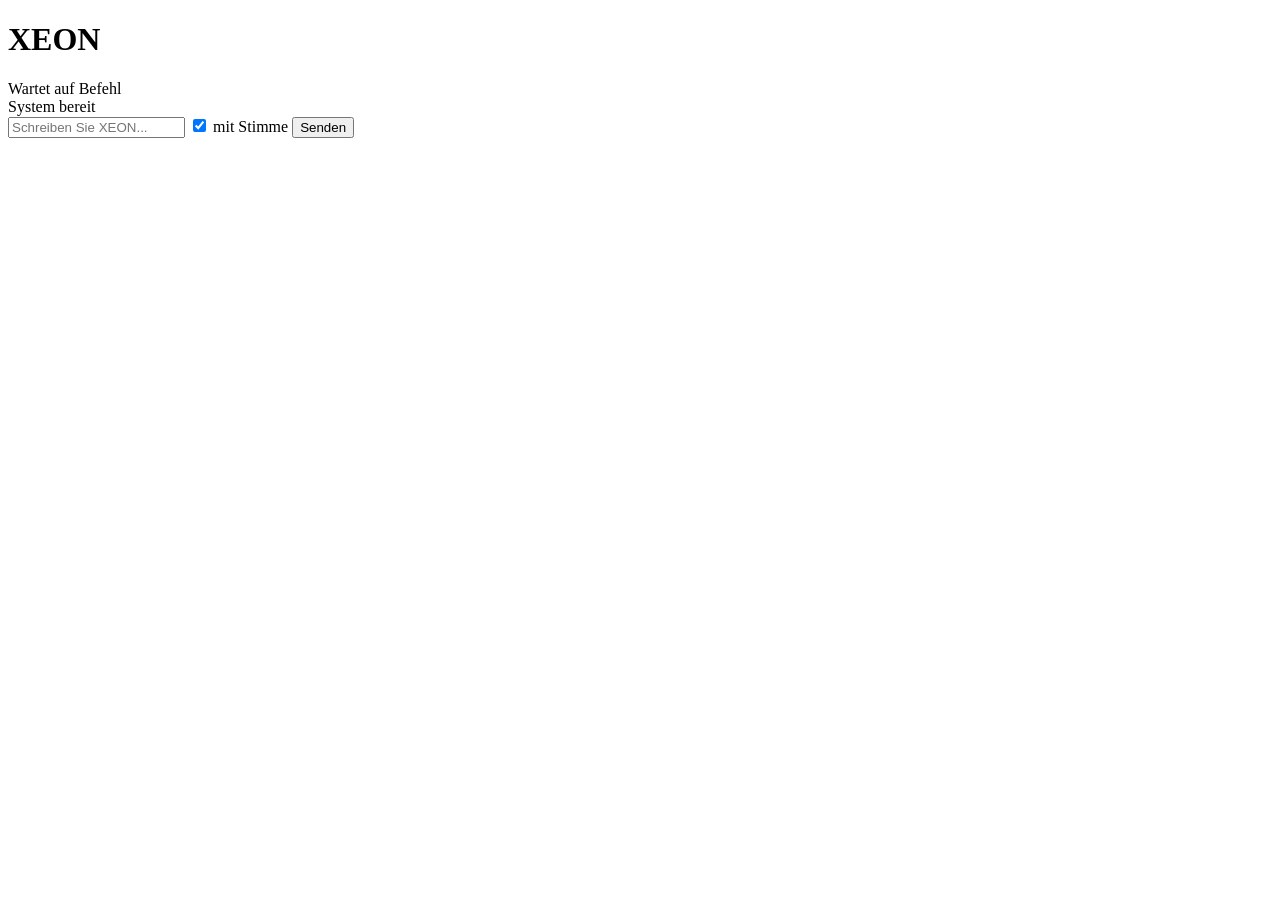
==== frontend/index.html @ d6c453df "Initial commit" ====
<!DOCTYPE html>
<html lang="de">
<head>
    <meta charset="UTF-8">
    <meta name="viewport" content="width=device-width, initial-scale=1.0">
    <title>XEON</title>
    <link rel="stylesheet" href="/static/style.css">
</head>
<body>
    <div id="app">
        <h1 id="headline">XEON</h1>
        <div id="mode">Wartet auf Befehl</div>
        <div id="orb-container">
            <div id="orb" class="idle"></div>
        </div>
        <div id="status">System bereit</div>
        <div id="transcript"></div>
        <form id="chat-form">
            <input id="chat-input" type="text" autocomplete="off" placeholder="Schreiben Sie XEON..." />
            <label id="voice-toggle">
                <input id="speak-output" type="checkbox" checked />
                <span>mit Stimme</span>
            </label>
            <button id="send-button" type="submit">Senden</button>
        </form>
    </div>
    <script src="/static/main.js"></script>
</body>
</html>
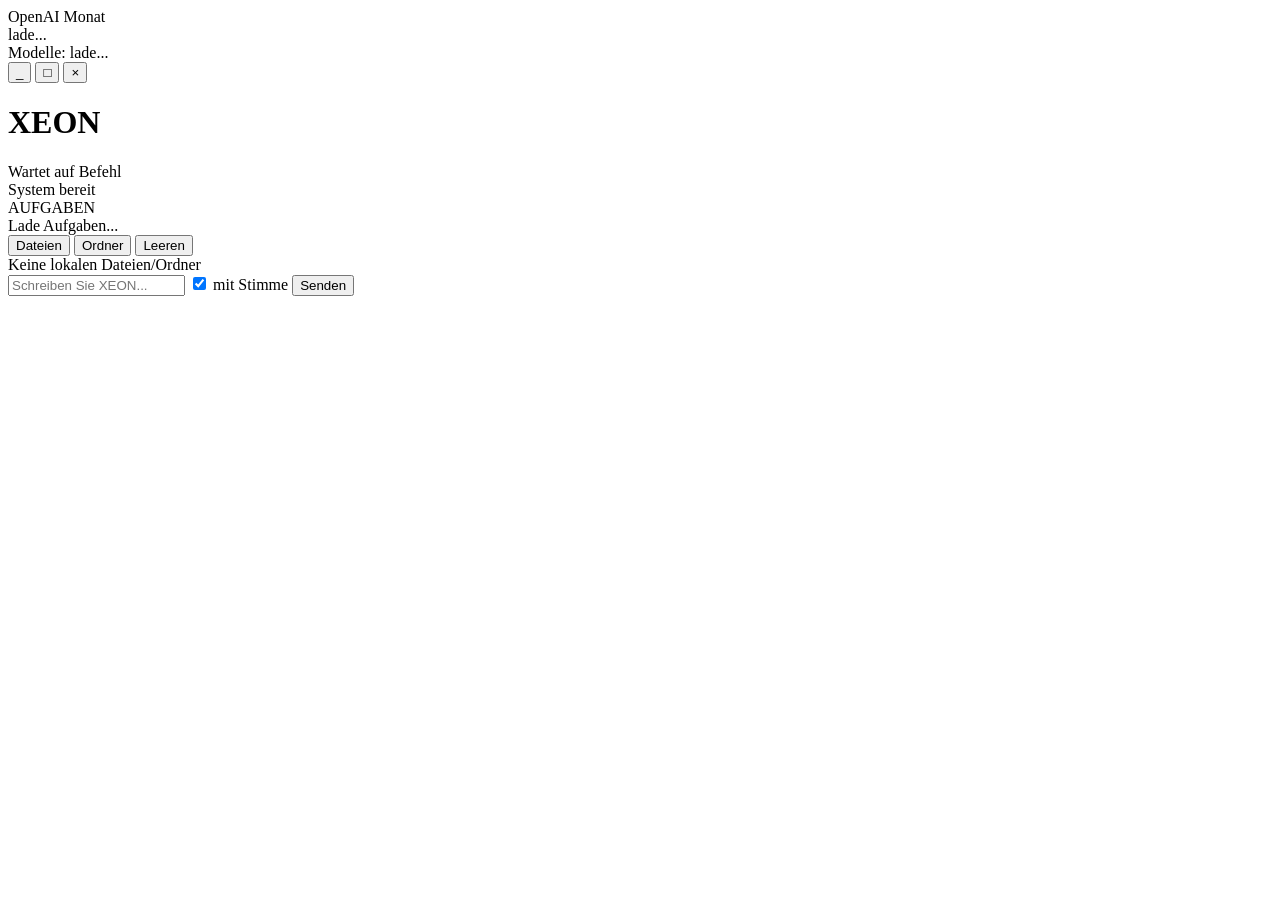
==== commit c690e68f: "Upgrade XEON desktop assistant" ====
--- a/frontend/index.html
+++ b/frontend/index.html
@@ -1,13 +1,23 @@
-<!DOCTYPE html>
+﻿<!DOCTYPE html>
 <html lang="de">
 <head>
     <meta charset="UTF-8">
     <meta name="viewport" content="width=device-width, initial-scale=1.0">
     <title>XEON</title>
-    <link rel="stylesheet" href="/static/style.css">
+    <link rel="stylesheet" href="/static/style.css?v=focus-guard-1">
 </head>
 <body>
+    <aside id="usage-panel" aria-label="OpenAI Monatsverbrauch">
+        <div class="usage-label">OpenAI Monat</div>
+        <div id="usage-total">lade...</div>
+        <div id="usage-models">Modelle: lade...</div>
+    </aside>
     <div id="app">
+        <div id="window-controls" aria-label="Fenstersteuerung">
+            <button id="window-minimize" type="button" title="Minimieren">_</button>
+            <button id="window-tray" type="button" title="In den Tray">□</button>
+            <button id="window-close" type="button" title="Schliessen">×</button>
+        </div>
         <h1 id="headline">XEON</h1>
         <div id="mode">Wartet auf Befehl</div>
         <div id="orb-container">
@@ -15,6 +25,22 @@
         </div>
         <div id="status">System bereit</div>
         <div id="transcript"></div>
+        <section id="accountability-panel" aria-label="Aufgaben">
+            <div class="accountability-column">
+                <div class="accountability-title">AUFGABEN</div>
+                <div id="todo-list" class="accountability-list">Lade Aufgaben...</div>
+            </div>
+        </section>
+        <div id="attachment-panel" aria-label="Lokale Dateien und Ordner">
+            <div id="attachment-actions">
+                <button id="attach-files-button" type="button" title="Lokale Dateien einbinden">Dateien</button>
+                <button id="attach-folder-button" type="button" title="Lokalen Ordner einbinden">Ordner</button>
+                <button id="clear-attachments-button" type="button" title="Lokale Pfade entfernen">Leeren</button>
+            </div>
+            <div id="attachment-list">Keine lokalen Dateien/Ordner</div>
+            <input id="file-input" type="file" multiple hidden />
+            <input id="folder-input" type="file" multiple webkitdirectory directory hidden />
+        </div>
         <form id="chat-form">
             <input id="chat-input" type="text" autocomplete="off" placeholder="Schreiben Sie XEON..." />
             <label id="voice-toggle">
@@ -24,6 +50,40 @@
             <button id="send-button" type="submit">Senden</button>
         </form>
     </div>
-    <script src="/static/main.js"></script>
+    <section id="news-hud" hidden>
+        <div id="hud-grid"></div>
+        <div id="hud-core">
+            <div id="hud-title">GLOBALER SCAN</div>
+            <div id="hud-subtitle">Welthandel, Lieferketten und geopolitische Signale</div>
+            <div id="hud-ring"></div>
+            <div id="hud-country-list"></div>
+        </div>
+    </section>
+    <section id="world-monitor-view" hidden>
+        <div id="local-world-map">
+            <div id="map-stage" aria-label="Digitale Weltkarte">
+                <div id="tile-map"></div>
+                <div id="map-focus"></div>
+            </div>
+        </div>
+        <div id="world-monitor-banner">XEON Fokus</div>
+    </section>
+    <div id="todo-toast" hidden>
+        <div id="todo-toast-title">XEON NACHFASSEN</div>
+        <div id="todo-toast-text"></div>
+    </div>
+    <section id="focus-guard-overlay" hidden>
+        <div id="focus-guard-grid"></div>
+        <div id="focus-guard-panel">
+            <div id="focus-guard-kicker">FOCUS GUARD</div>
+            <div id="focus-guard-title">Intervention aktiv</div>
+            <div id="focus-guard-task"></div>
+            <div id="focus-guard-bars">
+                <span></span><span></span><span></span><span></span>
+            </div>
+            <div id="focus-guard-subtitle">Spielmodus gesperrt, bis die Aufgabe nachweisbar erledigt ist.</div>
+        </div>
+    </section>
+    <script src="/static/main.js?v=focus-guard-1"></script>
 </body>
 </html>
